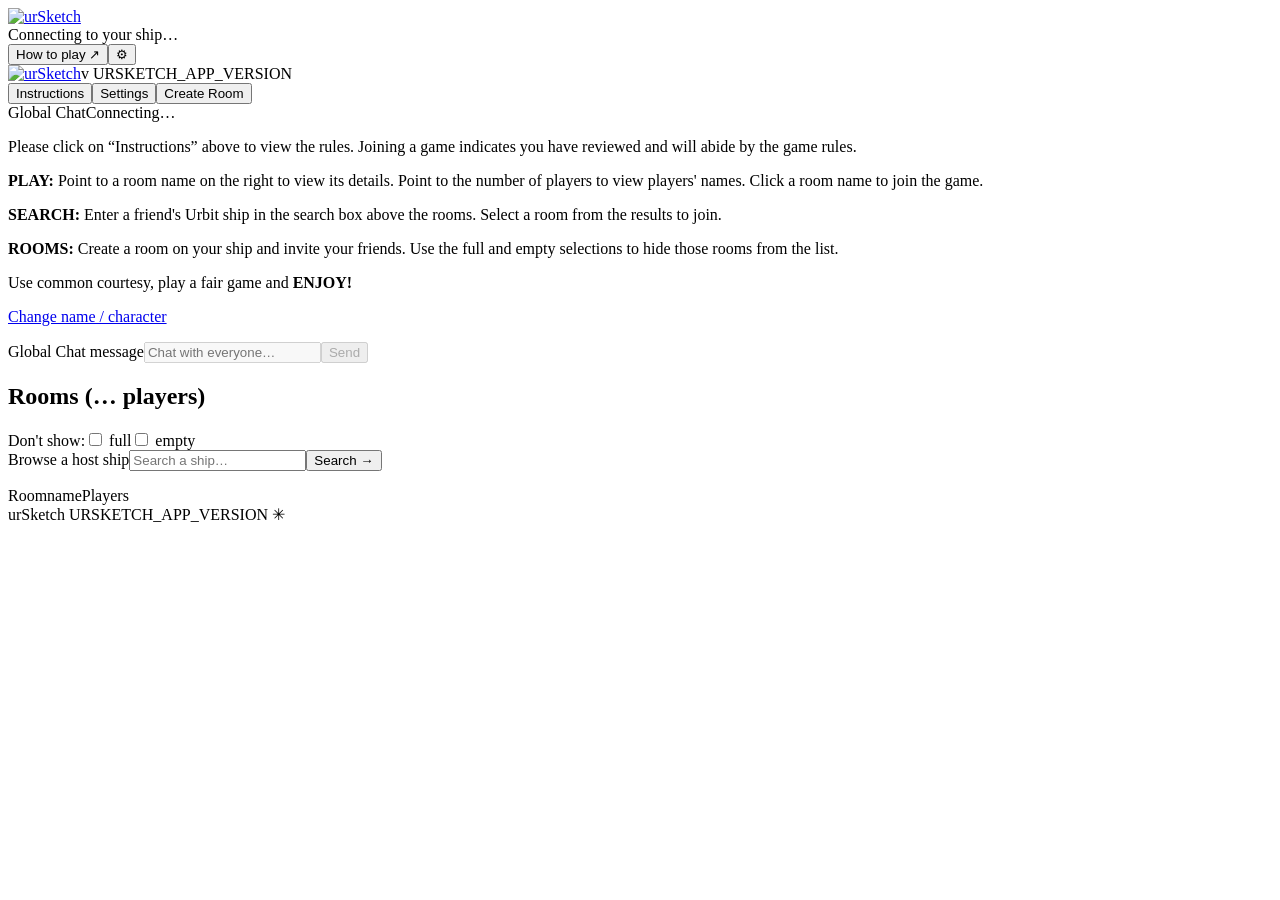
==== web/index.html @ 34342127 "Add Snoopy, Mountain Dew and M1A1 Abrams themes in 0.22.0" ====
<!doctype html>
<html lang="en">
<head><meta charset="utf-8"><meta name="viewport" content="width=device-width,initial-scale=1"><title>urSketch · Draw together on Urbit</title><link rel="icon" type="image/svg+xml" sizes="any" href="URSKETCH_FAVICON_URL"><style>/* URSKETCH_CSS */</style><script>document.documentElement.classList.toggle('connect-route',location.pathname.replace(/\/$/,'').endsWith('/connect'));</script></head>
<body>
<header><a class="brand" href="/apps/ursketch"><img class="game-logo" src="URSKETCH_BROWSER_LOGO_URL" alt="urSketch"></a><div class="connection"><span id="status-dot"></span><span id="status">Connecting to your ship…</span></div><div class="header-actions"><button id="help" class="quiet">How to play ↗</button><button id="settings-open" class="quiet settings-button" title="Settings" aria-label="Settings">⚙</button></div></header>
<main>
<section id="connect-page" aria-label="Connect to urSketch" hidden>
<!-- URSKETCH_CONNECT_LOGO -->
<section id="character-builder" aria-label="Build your character"><div id="character-preview"></div><div class="character-controls">
<div class="character-control"><button type="button" class="character-arrow previous" data-character-part="hat" data-step="-1" aria-label="Previous hat"><svg viewBox="0 0 80 72" aria-hidden="true"><path d="M76 4L4 36l72 32-13-32Z"/></svg></button><div><span>Hat</span><output id="character-hat-value"></output></div><button type="button" class="character-arrow next" data-character-part="hat" data-step="1" aria-label="Next hat"><svg viewBox="0 0 80 72" aria-hidden="true"><path d="M4 4l72 32L4 68l13-32Z"/></svg></button></div>
<div class="character-control"><button type="button" class="character-arrow previous" data-character-part="face" data-step="-1" aria-label="Previous face"><svg viewBox="0 0 80 72" aria-hidden="true"><path d="M76 4L4 36l72 32-13-32Z"/></svg></button><div><span>Face</span><output id="character-face-value"></output></div><button type="button" class="character-arrow next" data-character-part="face" data-step="1" aria-label="Next face"><svg viewBox="0 0 80 72" aria-hidden="true"><path d="M4 4l72 32L4 68l13-32Z"/></svg></button></div>
<div class="character-control"><button type="button" class="character-arrow previous" data-character-part="body" data-step="-1" aria-label="Previous body"><svg viewBox="0 0 80 72" aria-hidden="true"><path d="M76 4L4 36l72 32-13-32Z"/></svg></button><div><span>Body</span><output id="character-body-value"></output></div><button type="button" class="character-arrow next" data-character-part="body" data-step="1" aria-label="Next body"><svg viewBox="0 0 80 72" aria-hidden="true"><path d="M4 4l72 32L4 68l13-32Z"/></svg></button></div>
</div><span id="character-status" class="sr-only" role="status" aria-live="polite"></span></section><div class="connect-details">
<div class="connect-copy"><p>Welcome to urSketch, the net's premier sketching game!</p><p>Enter your display name in the box to the right and click the Connect button to connect to the game.</p><p>Your Urbit ID is your permanent name. You can choose to change your in-game display name, or leave your display name as your Urbit ID.</p></div>
<form id="profile-form"><label for="player-name">Name:</label><input id="player-name" name="name" maxlength="96" autocomplete="nickname" spellcheck="false" required><button id="connect-submit" type="submit">Connect</button><p id="connect-error" role="alert" aria-live="polite"></p></form></div>
</section>
<section id="lobby" aria-label="Room browser">
 <div class="browser-left">
  <div class="browser-masthead"><a href="/apps/ursketch" aria-label="urSketch introduction"><img id="browser-logo" src="URSKETCH_BROWSER_LOGO_URL" alt="urSketch"></a><span class="browser-version">v <span id="app-version">URSKETCH_APP_VERSION</span></span><div class="browser-actions"><button id="browser-help" type="button">Instructions</button><button id="browser-settings" type="button">Settings</button><button id="create-open" type="button">Create Room</button></div></div>
  <div class="browser-panel-label"><span>Global Chat</span><span id="global-chat-status" role="status" aria-live="polite">Connecting…</span><button id="global-chat-retry" type="button" hidden>Retry</button></div>
  <div id="browser-guide" class="browser-guide" tabindex="0">
   <div id="room-recovery" class="room-recovery" hidden><div><strong id="recovery-title">Return to your room</strong><p id="recovery-detail"></p></div><div class="recovery-actions"><button id="rejoin-room" class="primary">Rejoin</button><button id="leave-saved-room">Leave room</button></div></div>
   <p>Please click on “Instructions” above to view the rules. Joining a game indicates you have reviewed and will abide by the game rules.</p>
   <p><b>PLAY:</b> Point to a room name on the right to view its details. Point to the number of players to view players' names. Click a room name to join the game.</p>
   <p><b>SEARCH:</b> Enter a friend's Urbit ship in the search box above the rooms. Select a room from the results to join.</p>
   <p><b>ROOMS:</b> Create a room on your ship and invite your friends. Use the full and empty selections to hide those rooms from the list.</p>
   <p class="browser-courtesy">Use common courtesy, play a fair game and <b>ENJOY!</b></p>
   <div class="player-summary"><p id="profile-current"></p><a href="/apps/ursketch/connect">Change name / character</a></div>

   <p id="join-status" class="operation-status" role="status" aria-live="polite"></p><div id="global-messages" role="log" aria-label="Global Chat messages" aria-live="polite"></div>
  </div>
  <form id="global-chat-form"><label for="global-chat-input" class="sr-only">Global Chat message</label><input id="global-chat-input" maxlength="240" autocomplete="off" placeholder="Chat with everyone…" required disabled><button id="global-chat-send" type="submit" disabled>Send</button></form>
 </div>
 <aside id="room-browser" aria-label="Rooms">
  <div class="browser-room-controls"><h2 id="browser-player-total" aria-live="polite">Rooms (… players)</h2><div class="browser-filters"><span>Don't show:</span><label><input id="hide-full-rooms" type="checkbox" aria-label="Hide full rooms"> full</label><label><input id="hide-empty-rooms" type="checkbox" aria-label="Hide empty rooms"> empty</label></div><div class="host-bar room-search">
   <div class="search-modes" role="tablist" aria-label="Room search method" hidden><button id="search-host-mode" type="button" role="tab" aria-selected="true" aria-controls="host-form">Browse a host ship</button><button id="search-invite-mode" type="button" role="tab" aria-selected="false" aria-controls="host-form" tabindex="-1">Room invite code</button></div>
   <form id="host-form" role="tabpanel" aria-labelledby="search-host-mode"><label id="search-label" class="sr-only" for="host">Browse a host ship</label><input id="host" placeholder="Search a ship…" autocomplete="off" spellcheck="false" required><button id="host-search">Search →</button></form>
  </div><p id="browse-status" class="operation-status" role="status" aria-live="polite"></p></div>
  <div class="browser-columns"><span>Roomname</span><span>Players</span></div>
  <div id="room-list" class="room-list" aria-label="Available rooms"></div>
 </aside>
</section>
<section id="game" hidden>
 <div class="room-heading"><div class="room-identity"><h2 id="room-title">Drawing room</h2><p id="room-host"></p></div><div class="round-meta"><span id="round">Round 1 / 10</span><span id="classic-round" class="classic-only"></span><span id="phase-label">Waiting for players</span><div id="artist-secret" hidden><span>Word: <strong id="word"></strong></span><span>Value: <b id="word-value">10</b></span></div></div><div class="room-actions"><button id="invite" class="quiet">Invite ↗</button><button id="leave" class="quiet">Leave</button><div id="timer-dial" class="timer-dial" role="progressbar" aria-label="Round timer" aria-valuemin="0" aria-valuemax="120" aria-valuenow="0"><span id="timer-label" class="sr-only">Waiting for players</span></div></div></div>
 <div id="room-notice" class="room-notice"><span id="room-notice-text"></span><button id="start" type="button">Start game →</button></div>
 <div class="game-grid">
  <div class="left-top">
   <aside class="players panel"><div class="panel-label"><b class="default-only">Players</b><b class="classic-only">Users (<span id="classic-player-count">0</span>)</b><span id="player-count"></span></div><ol id="players"></ol></aside>
   <section class="game-log panel" data-chat="game"><div class="panel-label"><button id="select-game-chat" type="button" aria-pressed="true">Game</button> <span id="game-status">Waiting</span></div><div id="messages" tabindex="0" class="message-log" role="log" aria-live="polite"></div><span id="guess-form-home" hidden></span><form id="guess-form"><label class="sr-only" for="guess">Your guess</label><input id="guess" maxlength="160" placeholder="Guesses open when a round starts" autocomplete="off" required disabled><button aria-label="Send guess" disabled>↑</button></form></section>
  </div>
  <div id="classic-left-controls" class="classic-only"></div>
  <section class="chat panel" data-chat="chat"><div class="panel-label"><button id="select-chat-chat" type="button" aria-pressed="false">Chat</button> <span>Say hello</span></div><div id="chat-messages" tabindex="0" class="message-log" role="log" aria-live="polite"></div><form id="chat-form"><label class="sr-only" for="chat-input">Chat message</label><input id="chat-input" maxlength="240" placeholder="Say something nice…" autocomplete="off" required><button aria-label="Send chat">↑</button></form></section>
  <section class="studio panel">
   <div id="studio-toolbar" class="studio-toolbar" hidden>
    <span id="round-controls-home" hidden></span><div id="round-controls" hidden><button id="give-hint" aria-label="Give hint" title="Give hint — artist reward: 5 points after the first hint, then 4 and 3">Give hint <span id="hints-used">0/3</span></button><button id="skip" class="quiet">Skip</button></div>
    <div id="hint-display" class="hint-display" role="status" aria-live="polite" hidden><span id="hint-letters"></span><span id="hint-length"></span></div>
   <div id="tools" hidden>
    <div id="drawing-palettes">
     <div class="palette-panel stroke-panel" data-palette="stroke"><span class="palette-grip" draggable="true" title="Drag to rearrange; double-click to rotate" aria-label="Move stroke palette">⠿</span><div class="stroke-control"><div id="brush-preview" aria-hidden="true"><span></span></div><label for="width">Stroke <output id="width-value">6</output></label><input id="width" type="range" min="1" max="40" value="6" aria-label="Stroke width"></div></div>
     <div class="palette-panel color-panel" data-palette="colors"><span class="palette-grip" draggable="true" title="Drag to rearrange; double-click to rotate" aria-label="Move color palette">⠿</span><div class="palette" id="palette" aria-label="Drawing colors"></div><div class="color-extra"><button id="color-preview" title="Switch simple / advanced palette" aria-label="Advanced palette"><span></span></button><button id="lighter" title="Lighter (↑)" aria-label="Lighter">▴</button><button id="darker" title="Darker (↓)" aria-label="Darker">▾</button></div><div id="advanced-palette" hidden><input id="custom-color" type="color" value="#000000" aria-label="Choose any color"><span>Choose any color</span></div></div>
     <div class="palette-panel drawing-panel" data-palette="tools"><span class="palette-grip" draggable="true" title="Drag to rearrange; double-click to rotate" aria-label="Move drawing palette">⠿</span><div class="tool-grid" id="tool-grid" aria-label="Drawing tools"></div></div>
    </div><span id="tool-status" class="sr-only" role="status"></span>
   </div>
   </div>
   <div class="canvas-wrap"><canvas id="canvas" width="1000" height="700" aria-label="Shared drawing canvas"></canvas><section id="game-finale" hidden aria-label="Game winner"><canvas aria-hidden="true"></canvas><div class="finale-wordart"><div class="finale-caption">The winner is</div><div class="finale-winner"></div><div class="finale-caption finale-score"></div></div></section><div id="artist-banner" hidden><div>Your word is: <b id="banner-word"></b></div><div>Remember: Letters are NOT allowed!</div></div></div>
   <div class="canvas-footer"><span id="drawing-status">Everyone has an artist in them.</span><span>URSKETCH</span></div>
  </section>
 </div>
</section>
</main><footer><span>urSketch URSKETCH_APP_VERSION <span class="footer-star">✳</span></span></footer>
<dialog id="create-dialog"><form id="create-form"><h2>Create a room</h2><label for="title">Room name:</label><input id="title" maxlength="48" placeholder="The questionable artists club" required><p>Hosted on your ship. Share an invite so friends can join from theirs.</p><p id="create-error" role="alert" hidden></p><div class="dialog-actions"><button type="button" id="cancel-create">Cancel</button><button class="primary">Create room →</button></div></form></dialog>
<dialog id="settings-dialog" aria-labelledby="settings-heading"><div class="settings-heading"><h2 id="settings-heading">Settings</h2><button id="settings-close" class="quiet" aria-label="Close settings">✕</button></div>
 <fieldset><legend>Sound</legend><label class="settings-check"><input id="sound-muted" type="checkbox">Mute sound</label><label for="sound-volume">Volume <output id="volume-value">70%</output></label><input id="sound-volume" type="range" min="0" max="100" value="70"><label for="audio-output">Output device</label><div class="output-controls"><select id="audio-output"><option value="">System default</option></select><button id="choose-output" type="button">Choose output…</button></div><p id="audio-status" role="status">Choose where game sounds will play.</p><button id="test-sound" type="button">Test sound</button></fieldset>
 <fieldset><legend>Theme song</legend><label class="settings-check"><input id="theme-song-quarter" type="checkbox">Theme song at 25% volume</label><label class="settings-check"><input id="theme-song-disabled" type="checkbox">Disable theme song</label><p class="settings-note">25% uses one quarter of the normal theme-song level, after the master volume above.</p></fieldset>
 <fieldset><legend>Appearance & accessibility</legend><label for="theme-select">Theme</label><select id="theme-select"><option value="classic">Classic</option><option value="blingee">Blingee</option><option value="aero">Frutiger Aero</option><option value="milady">Milady</option><option value="terminal">Terminal</option><option value="dark-souls">Dark Souls</option><option value="kitty-cat">Kitty Cat</option><option value="pikachu">Pikachu</option><option value="garfield">Garfield</option><option value="snoopy-woodstock">Snoopy and Woodstock</option><option value="mountain-dew">Mountain Dew</option><option value="m1a1-abrams">M1A1 Abrams</option><option value="grubbery" disabled>Grubbery Theme — coming soon</option></select><label class="settings-check"><input id="reduce-motion" type="checkbox">Reduce motion</label><label class="settings-check"><input id="large-chat" type="checkbox">Larger chat text</label></fieldset><button id="settings-reset" class="quiet" type="button">Restore defaults</button><p class="settings-note">Saved in this browser.</p></dialog>
<dialog id="player-profile-dialog" aria-labelledby="player-profile-name"><p class="eyebrow">PLAYER PROFILE</p><h2 id="player-profile-name"></h2><p>Urbit ID</p><p id="player-profile-ship"></p><button id="remove-player" type="button" hidden>Remove player</button><button id="warn-player" type="button" hidden>Warn about game rules</button><form method="dialog"><button class="primary">Close</button></form></dialog>
<dialog id="help-dialog"><p class="eyebrow">WELCOME TO URSKETCH</p><h2>A picture is worth… points.</h2><p>Each player takes a turn drawing. Your word is assigned automatically. Illustrate it with the drawing tools. No letters, numbers, or giving the answer away!</p><p>Everyone else has 120 seconds to guess. The first correct guess starts a 20-second finish timer. A round ends immediately if all guessers solve it. Correct guesses earn 10, 9, 8, 7, 6, then 5 points each. The drawer earns 10 points for the first correct guess and 1 for each additional guess. Give hint can be used three times before anyone guesses correctly: first it shows the letter count, then reveals one random letter per press. The artist’s first-solve reward becomes 5, 4, then 3 points. Additional correct guessers still add 1 point each. No correct guesses means no drawer points. Each game has 10 drawing rounds, followed by a 40-second winner celebration. The next game starts automatically. Rooms hold at most 10 players.</p><p>Search a friend's host ship or share your room's invite. Every player joins through their own Urbit ship with urSketch installed.</p><details class="shortcut-help"><summary>Drawing tools and shortcuts</summary><p>Pen P · Brush B · Spray Y · Eraser E · Rectangle S · Circle C · Line L · Zoom Z. Repeat S or C to toggle solid / outline shapes.</p><p>+ / − zoom · Space pans · Space+Alt zooms in · Space+Command zooms out · Alt picks a color · D toggles black / white.</p><p>↑ / ↓ change brightness · ← / → change width · 1–8 set width · 9 sets 16px · 0 sets 32px · Tab switches Game / Chat. Shift+Clear fills with your color. Shift+Zoom zooms out; double-click Zoom to reset zoom and pan.</p><p>Drag palette grips to rearrange them outside the canvas; double-click a grip to rotate. Your palette arrangement is saved.</p></details><button id="close-help" class="primary">Got it →</button></dialog>
<div id="toast" role="status" hidden></div>
<script>/* URSKETCH_DRAWING */
/* URSKETCH_CHARACTERS */
/* URSKETCH_SETTINGS */
/* URSKETCH_AUDIO */
/* URSKETCH_FINALE */
/* URSKETCH_JS */</script>
</body></html>
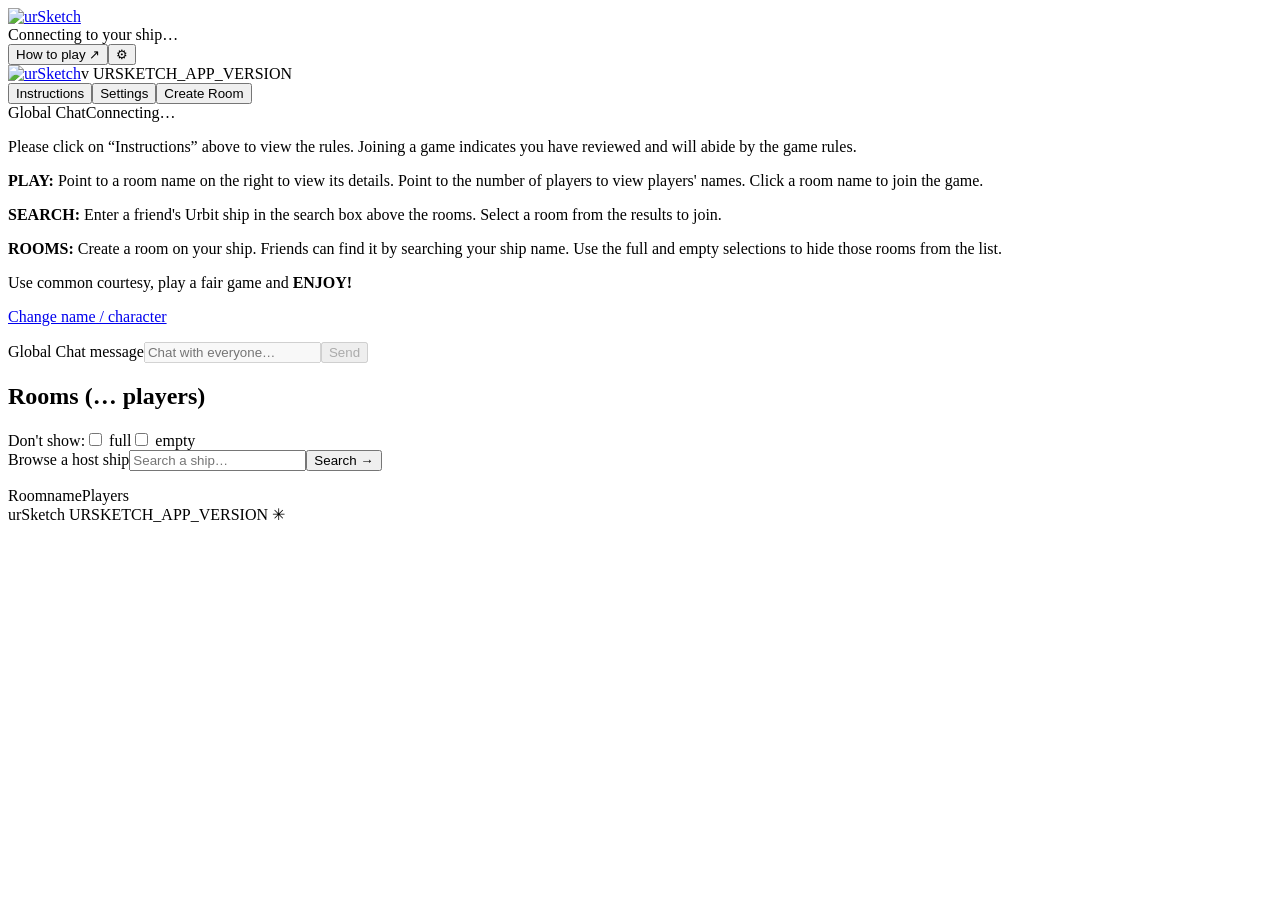
==== commit 12275ebc: "Move game start into canvas banner and remove invitations" ====
--- a/web/index.html
+++ b/web/index.html
@@ -19,11 +19,10 @@
   <div class="browser-masthead"><a href="/apps/ursketch" aria-label="urSketch introduction"><img id="browser-logo" src="URSKETCH_BROWSER_LOGO_URL" alt="urSketch"></a><span class="browser-version">v <span id="app-version">URSKETCH_APP_VERSION</span></span><div class="browser-actions"><button id="browser-help" type="button">Instructions</button><button id="browser-settings" type="button">Settings</button><button id="create-open" type="button">Create Room</button></div></div>
   <div class="browser-panel-label"><span>Global Chat</span><span id="global-chat-status" role="status" aria-live="polite">Connecting…</span><button id="global-chat-retry" type="button" hidden>Retry</button></div>
   <div id="browser-guide" class="browser-guide" tabindex="0">
-   <div id="room-recovery" class="room-recovery" hidden><div><strong id="recovery-title">Return to your room</strong><p id="recovery-detail"></p></div><div class="recovery-actions"><button id="rejoin-room" class="primary">Rejoin</button><button id="leave-saved-room">Leave room</button></div></div>
    <p>Please click on “Instructions” above to view the rules. Joining a game indicates you have reviewed and will abide by the game rules.</p>
    <p><b>PLAY:</b> Point to a room name on the right to view its details. Point to the number of players to view players' names. Click a room name to join the game.</p>
    <p><b>SEARCH:</b> Enter a friend's Urbit ship in the search box above the rooms. Select a room from the results to join.</p>
-   <p><b>ROOMS:</b> Create a room on your ship and invite your friends. Use the full and empty selections to hide those rooms from the list.</p>
+   <p><b>ROOMS:</b> Create a room on your ship. Friends can find it by searching your ship name. Use the full and empty selections to hide those rooms from the list.</p>
    <p class="browser-courtesy">Use common courtesy, play a fair game and <b>ENJOY!</b></p>
    <div class="player-summary"><p id="profile-current"></p><a href="/apps/ursketch/connect">Change name / character</a></div>
 
@@ -33,16 +32,16 @@
  </div>
  <aside id="room-browser" aria-label="Rooms">
   <div class="browser-room-controls"><h2 id="browser-player-total" aria-live="polite">Rooms (… players)</h2><div class="browser-filters"><span>Don't show:</span><label><input id="hide-full-rooms" type="checkbox" aria-label="Hide full rooms"> full</label><label><input id="hide-empty-rooms" type="checkbox" aria-label="Hide empty rooms"> empty</label></div><div class="host-bar room-search">
-   <div class="search-modes" role="tablist" aria-label="Room search method" hidden><button id="search-host-mode" type="button" role="tab" aria-selected="true" aria-controls="host-form">Browse a host ship</button><button id="search-invite-mode" type="button" role="tab" aria-selected="false" aria-controls="host-form" tabindex="-1">Room invite code</button></div>
-   <form id="host-form" role="tabpanel" aria-labelledby="search-host-mode"><label id="search-label" class="sr-only" for="host">Browse a host ship</label><input id="host" placeholder="Search a ship…" autocomplete="off" spellcheck="false" required><button id="host-search">Search →</button></form>
+   <form id="host-form" aria-labelledby="search-label"><label id="search-label" class="sr-only" for="host">Browse a host ship</label><input id="host" placeholder="Search a ship…" autocomplete="off" spellcheck="false" required><button id="host-search">Search →</button></form>
   </div><p id="browse-status" class="operation-status" role="status" aria-live="polite"></p></div>
   <div class="browser-columns"><span>Roomname</span><span>Players</span></div>
   <div id="room-list" class="room-list" aria-label="Available rooms"></div>
  </aside>
+   <div id="room-recovery" class="room-recovery" hidden><div><strong id="recovery-title">Return to your room</strong><p id="recovery-detail"></p></div><div class="recovery-actions"><button id="rejoin-room" class="primary">Reconnect</button><button id="leave-saved-room">Forget</button></div></div>
 </section>
 <section id="game" hidden>
- <div class="room-heading"><div class="room-identity"><h2 id="room-title">Drawing room</h2><p id="room-host"></p></div><div class="round-meta"><span id="round">Round 1 / 10</span><span id="classic-round" class="classic-only"></span><span id="phase-label">Waiting for players</span><div id="artist-secret" hidden><span>Word: <strong id="word"></strong></span><span>Value: <b id="word-value">10</b></span></div></div><div class="room-actions"><button id="invite" class="quiet">Invite ↗</button><button id="leave" class="quiet">Leave</button><div id="timer-dial" class="timer-dial" role="progressbar" aria-label="Round timer" aria-valuemin="0" aria-valuemax="120" aria-valuenow="0"><span id="timer-label" class="sr-only">Waiting for players</span></div></div></div>
- <div id="room-notice" class="room-notice"><span id="room-notice-text"></span><button id="start" type="button">Start game →</button></div>
+ <div class="room-heading"><div class="room-identity"><h2 id="room-title">Drawing room</h2><p id="room-host"></p></div><div class="round-meta"><span id="round">Round 1 / 10</span><span id="classic-round" class="classic-only"></span><span id="phase-label">Waiting for players</span><div id="artist-secret" hidden><span>Word: <strong id="word"></strong></span><span>Value: <b id="word-value">10</b></span></div></div><div class="room-actions"><button id="leave" class="quiet">Leave</button><div id="timer-dial" class="timer-dial" role="progressbar" aria-label="Round timer" aria-valuemin="0" aria-valuemax="120" aria-valuenow="0"><span id="timer-label" class="sr-only">Waiting for players</span></div></div></div>
+ <div id="room-notice" class="room-notice"><span id="room-notice-text"></span></div>
  <div class="game-grid">
   <div class="left-top">
    <aside class="players panel"><div class="panel-label"><b class="default-only">Players</b><b class="classic-only">Users (<span id="classic-player-count">0</span>)</b><span id="player-count"></span></div><ol id="players"></ol></aside>
@@ -62,24 +61,27 @@
     </div><span id="tool-status" class="sr-only" role="status"></span>
    </div>
    </div>
-   <div class="canvas-wrap"><canvas id="canvas" width="1000" height="700" aria-label="Shared drawing canvas"></canvas><section id="game-finale" hidden aria-label="Game winner"><canvas aria-hidden="true"></canvas><div class="finale-wordart"><div class="finale-caption">The winner is</div><div class="finale-winner"></div><div class="finale-caption finale-score"></div></div></section><div id="artist-banner" hidden><div>Your word is: <b id="banner-word"></b></div><div>Remember: Letters are NOT allowed!</div></div></div>
+   <div class="canvas-wrap"><canvas id="canvas" width="1000" height="700" aria-label="Shared drawing canvas"></canvas><section id="game-finale" hidden aria-label="Game winner"><canvas aria-hidden="true"></canvas><div class="finale-wordart"><div class="finale-caption">The winner is</div><div class="finale-winner"></div><div class="finale-caption finale-score"></div></div></section><div id="artist-banner" hidden><div id="host-start" hidden><button id="start" type="button">You are the host. <span>Click here</span> to start the game when you and everyone else are ready to start the game.</button></div><div id="artist-instructions" hidden><div>Your word is: <b id="banner-word"></b></div><div>Remember: Letters are NOT allowed!</div></div></div></div>
    <div class="canvas-footer"><span id="drawing-status">Everyone has an artist in them.</span><span>URSKETCH</span></div>
   </section>
  </div>
 </section>
 </main><footer><span>urSketch URSKETCH_APP_VERSION <span class="footer-star">✳</span></span></footer>
-<dialog id="create-dialog"><form id="create-form"><h2>Create a room</h2><label for="title">Room name:</label><input id="title" maxlength="48" placeholder="The questionable artists club" required><p>Hosted on your ship. Share an invite so friends can join from theirs.</p><p id="create-error" role="alert" hidden></p><div class="dialog-actions"><button type="button" id="cancel-create">Cancel</button><button class="primary">Create room →</button></div></form></dialog>
+<dialog id="create-dialog"><form id="create-form"><h2>Create a room</h2><label for="title">Room name:</label><input id="title" maxlength="48" placeholder="The questionable artists club" required><p>Hosted on your ship. Friends can search your ship name to join from theirs.</p><p id="create-error" role="alert" hidden></p><div class="dialog-actions"><button type="button" id="cancel-create">Cancel</button><button class="primary">Create room →</button></div></form></dialog>
 <dialog id="settings-dialog" aria-labelledby="settings-heading"><div class="settings-heading"><h2 id="settings-heading">Settings</h2><button id="settings-close" class="quiet" aria-label="Close settings">✕</button></div>
- <fieldset><legend>Sound</legend><label class="settings-check"><input id="sound-muted" type="checkbox">Mute sound</label><label for="sound-volume">Volume <output id="volume-value">70%</output></label><input id="sound-volume" type="range" min="0" max="100" value="70"><label for="audio-output">Output device</label><div class="output-controls"><select id="audio-output"><option value="">System default</option></select><button id="choose-output" type="button">Choose output…</button></div><p id="audio-status" role="status">Choose where game sounds will play.</p><button id="test-sound" type="button">Test sound</button></fieldset>
+ <div class="settings-columns"><section class="settings-sound" aria-label="Sound settings"><fieldset><legend>Sound</legend><label class="settings-check"><input id="sound-muted" type="checkbox">Mute sound</label><label for="sound-volume">Volume <output id="volume-value">70%</output></label><input id="sound-volume" type="range" min="0" max="100" value="70"><label for="audio-output">Output device</label><div class="output-controls"><select id="audio-output"><option value="">System default</option></select><button id="choose-output" type="button">Choose output…</button></div><p id="audio-status" role="status">Choose where game sounds will play.</p><button id="test-sound" type="button">Test sound</button></fieldset>
  <fieldset><legend>Theme song</legend><label class="settings-check"><input id="theme-song-quarter" type="checkbox">Theme song at 25% volume</label><label class="settings-check"><input id="theme-song-disabled" type="checkbox">Disable theme song</label><p class="settings-note">25% uses one quarter of the normal theme-song level, after the master volume above.</p></fieldset>
- <fieldset><legend>Appearance & accessibility</legend><label for="theme-select">Theme</label><select id="theme-select"><option value="classic">Classic</option><option value="blingee">Blingee</option><option value="aero">Frutiger Aero</option><option value="milady">Milady</option><option value="terminal">Terminal</option><option value="dark-souls">Dark Souls</option><option value="kitty-cat">Kitty Cat</option><option value="pikachu">Pikachu</option><option value="garfield">Garfield</option><option value="snoopy-woodstock">Snoopy and Woodstock</option><option value="mountain-dew">Mountain Dew</option><option value="m1a1-abrams">M1A1 Abrams</option><option value="grubbery" disabled>Grubbery Theme — coming soon</option></select><label class="settings-check"><input id="reduce-motion" type="checkbox">Reduce motion</label><label class="settings-check"><input id="large-chat" type="checkbox">Larger chat text</label></fieldset><button id="settings-reset" class="quiet" type="button">Restore defaults</button><p class="settings-note">Saved in this browser.</p></dialog>
+ </section><section class="settings-appearance" aria-label="Appearance settings"><fieldset><legend>Appearance & accessibility</legend><label for="theme-select">Theme</label><select id="theme-select"><option value="classic">Classic</option><option value="blingee">Blingee</option><option value="aero">Frutiger Aero</option><option value="milady">Milady</option><option value="terminal">Terminal</option><option value="dark-souls">Dark Souls</option><option value="kitty-cat">Kitty Cat</option><option value="pikachu">Pikachu</option><option value="garfield">Garfield</option><option value="snoopy-woodstock">Snoopy and Woodstock</option><option value="mountain-dew">Mountain Dew</option><option value="m1a1-abrams">M1A1 Abrams</option><option value="spider-man">Spider-Man · Tobey Maguire</option><option value="grubbery" disabled>Grubbery Theme — coming soon</option></select><figure id="spider-man-preview" class="spider-man-preview" hidden aria-label="Spider-Man theme artwork"><div class="spider-man-preview-art"></div><figcaption><strong>SPIDER-MAN</strong><span>Tobey Maguire · New York, 2002</span></figcaption><span class="goblin-cameo" role="img" aria-label="Green Goblin cameo"></span></figure><label for="mobile-layout">Game layout</label><select id="mobile-layout"><option value="auto">Automatic (detect mobile device)</option><option value="desktop">Desktop</option><option value="mobile">Mobile</option></select><label class="settings-check"><input id="reduce-motion" type="checkbox">Reduce motion</label><label class="settings-check"><input id="large-chat" type="checkbox">Larger chat text</label></fieldset></section></div><div class="settings-footer"><button id="settings-reset" class="quiet" type="button">Restore defaults</button><p class="settings-note">Saved in this browser.</p></div></dialog>
 <dialog id="player-profile-dialog" aria-labelledby="player-profile-name"><p class="eyebrow">PLAYER PROFILE</p><h2 id="player-profile-name"></h2><p>Urbit ID</p><p id="player-profile-ship"></p><button id="remove-player" type="button" hidden>Remove player</button><button id="warn-player" type="button" hidden>Warn about game rules</button><form method="dialog"><button class="primary">Close</button></form></dialog>
-<dialog id="help-dialog"><p class="eyebrow">WELCOME TO URSKETCH</p><h2>A picture is worth… points.</h2><p>Each player takes a turn drawing. Your word is assigned automatically. Illustrate it with the drawing tools. No letters, numbers, or giving the answer away!</p><p>Everyone else has 120 seconds to guess. The first correct guess starts a 20-second finish timer. A round ends immediately if all guessers solve it. Correct guesses earn 10, 9, 8, 7, 6, then 5 points each. The drawer earns 10 points for the first correct guess and 1 for each additional guess. Give hint can be used three times before anyone guesses correctly: first it shows the letter count, then reveals one random letter per press. The artist’s first-solve reward becomes 5, 4, then 3 points. Additional correct guessers still add 1 point each. No correct guesses means no drawer points. Each game has 10 drawing rounds, followed by a 40-second winner celebration. The next game starts automatically. Rooms hold at most 10 players.</p><p>Search a friend's host ship or share your room's invite. Every player joins through their own Urbit ship with urSketch installed.</p><details class="shortcut-help"><summary>Drawing tools and shortcuts</summary><p>Pen P · Brush B · Spray Y · Eraser E · Rectangle S · Circle C · Line L · Zoom Z. Repeat S or C to toggle solid / outline shapes.</p><p>+ / − zoom · Space pans · Space+Alt zooms in · Space+Command zooms out · Alt picks a color · D toggles black / white.</p><p>↑ / ↓ change brightness · ← / → change width · 1–8 set width · 9 sets 16px · 0 sets 32px · Tab switches Game / Chat. Shift+Clear fills with your color. Shift+Zoom zooms out; double-click Zoom to reset zoom and pan.</p><p>Drag palette grips to rearrange them outside the canvas; double-click a grip to rotate. Your palette arrangement is saved.</p></details><button id="close-help" class="primary">Got it →</button></dialog>
+<dialog id="help-dialog"><p class="eyebrow">WELCOME TO URSKETCH</p><h2>A picture is worth… points.</h2><p>Each player takes a turn drawing. Your word is assigned automatically. Illustrate it with the drawing tools. No letters, numbers, or giving the answer away!</p><p>Everyone else has 120 seconds to guess. The first correct guess starts a 20-second finish timer. Guessing ends when all guessers solve the word. The drawing stays visible for three seconds after every round. Correct guesses earn 10, 9, 8, 7, 6, then 5 points each. The drawer earns 10 points for the first correct guess and 1 for each additional guess. Give hint can be used three times before anyone guesses correctly: first it shows the letter count, then reveals one random letter per press. The artist’s first-solve reward becomes 5, 4, then 3 points. Additional correct guessers still add 1 point each. No correct guesses means no drawer points. Each game has 10 drawing rounds, followed by a 40-second winner celebration. The next game starts automatically. Rooms hold at most 10 players.</p><p>Search a friend's host ship and select a room to join. Every player joins through their own Urbit ship with urSketch installed.</p><details class="shortcut-help"><summary>Drawing tools and shortcuts</summary><p>Pen P · Brush B · Spray Y · Eraser E · Rectangle S · Circle C · Line L · Zoom Z. Repeat S or C to toggle solid / outline shapes.</p><p>+ / − zoom · Space pans · Space+Alt zooms in · Space+Command zooms out · Alt picks a color · D toggles black / white.</p><p>↑ / ↓ change brightness · ← / → change width · 1–8 set width · 9 sets 16px · 0 sets 32px · Tab switches Game / Chat. Shift+Clear fills with your color. Shift+Zoom zooms out; double-click Zoom to reset zoom and pan.</p><p>Drag palette grips to rearrange them outside the canvas; double-click a grip to rotate. Your palette arrangement is saved.</p></details><button id="close-help" class="primary">Got it →</button></dialog>
+<button id="admin-open" type="button" hidden title="Room admin" aria-label="Room admin"><svg viewBox="0 0 24 24" aria-hidden="true"><path d="M12 2 3 6v6c0 5 9 10 9 10s9-5 9-10V6Z" fill="none" stroke="currentColor" stroke-width="2"/><path d="m7 12 3 3 7-7" fill="none" stroke="currentColor" stroke-width="2"/></svg></button>
+<dialog id="admin-dialog" aria-labelledby="admin-title"><div class="settings-heading"><h2 id="admin-title">Room admin</h2><button id="admin-close" type="button" aria-label="Close room admin">×</button></div><form id="admin-form"><fieldset><legend>Timer management</legend><button id="admin-reset-timer" type="button">Reset timer to full round length</button><label>Round length<select id="admin-length"><option value="120">120 seconds (default)</option><option value="150">150 seconds</option><option value="180">180 seconds</option><option value="custom">Custom length</option></select></label><label id="admin-custom-length" hidden>Seconds (10–600)<input id="admin-seconds" type="number" min="10" max="600" value="120"></label><p>Round length applies to new rounds. Reset timer applies it to the current round.</p></fieldset><fieldset><legend>Difficulty</legend><label>All players in this room<select id="admin-difficulty"><option value="default">Selected word lists</option><option value="easy">Easy</option><option value="hard">Hard</option></select></label><p>Easy and Hard use their matching word banks; Selected word lists uses the checkboxes below. A player override takes priority for that player's drawing turns.</p><details><summary>Per-player difficulty</summary><div id="admin-players"></div></details></fieldset><fieldset><legend>Word lists</legend><div id="admin-word-lists"></div><label>Custom word list<select id="admin-custom-list"></select></label><label>Upload a Markdown word list<input id="admin-word-file" type="file" accept=".md,text/markdown"></label><p>One word or phrase per line. Bullets and numbered lists are supported. Use 101–5,000 unique entries; the last 100 assigned words stay excluded. Up to five custom lists per room.</p></fieldset><button type="submit" class="primary">Save room settings</button><p id="admin-status" role="status" aria-live="polite"></p></form></dialog>
 <div id="toast" role="status" hidden></div>
 <script>/* URSKETCH_DRAWING */
 /* URSKETCH_CHARACTERS */
 /* URSKETCH_SETTINGS */
 /* URSKETCH_AUDIO */
 /* URSKETCH_FINALE */
+/* URSKETCH_ADMIN */
 /* URSKETCH_JS */</script>
 </body></html>
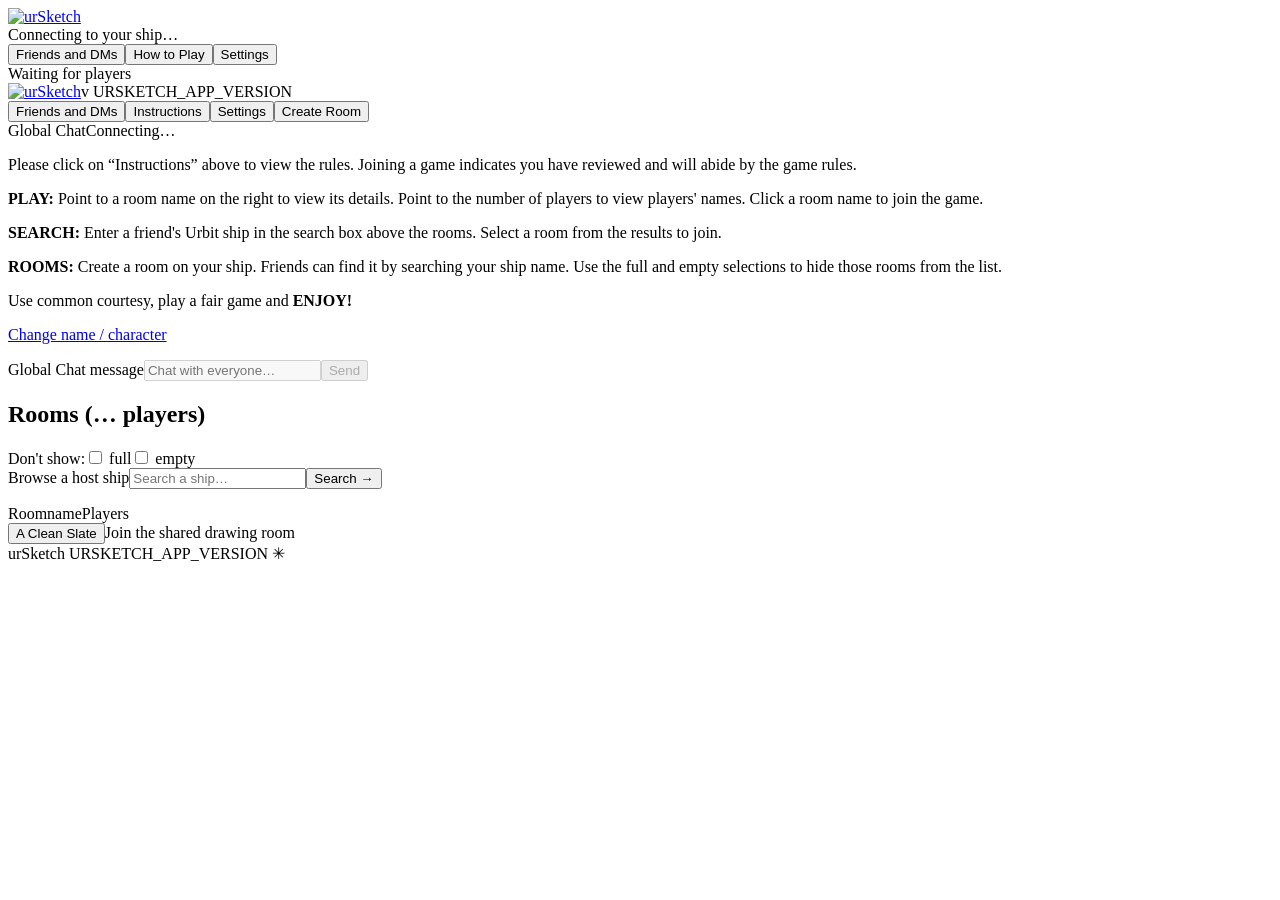
==== commit 75004e7d: "Release urSketch 0.27.0 with Pals friendships and a shared room Add persistent native friendship req" ====
--- a/web/index.html
+++ b/web/index.html
@@ -2,7 +2,7 @@
 <html lang="en">
 <head><meta charset="utf-8"><meta name="viewport" content="width=device-width,initial-scale=1"><title>urSketch · Draw together on Urbit</title><link rel="icon" type="image/svg+xml" sizes="any" href="URSKETCH_FAVICON_URL"><style>/* URSKETCH_CSS */</style><script>document.documentElement.classList.toggle('connect-route',location.pathname.replace(/\/$/,'').endsWith('/connect'));</script></head>
 <body>
-<header><a class="brand" href="/apps/ursketch"><img class="game-logo" src="URSKETCH_BROWSER_LOGO_URL" alt="urSketch"></a><div class="connection"><span id="status-dot"></span><span id="status">Connecting to your ship…</span></div><div class="header-actions"><button id="help" class="quiet">How to play ↗</button><button id="settings-open" class="quiet settings-button" title="Settings" aria-label="Settings">⚙</button></div></header>
+<header><a class="brand" href="/apps/ursketch"><img class="game-logo" src="URSKETCH_BROWSER_LOGO_URL" alt="urSketch"></a><div class="connection"><span id="status-dot"></span><span id="status">Connecting to your ship…</span></div><div class="header-actions"><button id="friends-open" type="button">Friends and DMs <span class="friend-dot" aria-label="New friend requests" hidden></span></button><button id="help" class="quiet">How to Play</button><button id="settings-open" class="quiet settings-button" title="Settings" aria-label="Settings">Settings</button><div id="timer-dial" class="timer-dial" role="progressbar" aria-label="Round timer" aria-valuemin="0" aria-valuemax="120" aria-valuenow="0"><span id="timer-label" class="sr-only">Waiting for players</span></div></div></header>
 <main>
 <section id="connect-page" aria-label="Connect to urSketch" hidden>
 <!-- URSKETCH_CONNECT_LOGO -->
@@ -16,7 +16,7 @@
 </section>
 <section id="lobby" aria-label="Room browser">
  <div class="browser-left">
-  <div class="browser-masthead"><a href="/apps/ursketch" aria-label="urSketch introduction"><img id="browser-logo" src="URSKETCH_BROWSER_LOGO_URL" alt="urSketch"></a><span class="browser-version">v <span id="app-version">URSKETCH_APP_VERSION</span></span><div class="browser-actions"><button id="browser-help" type="button">Instructions</button><button id="browser-settings" type="button">Settings</button><button id="create-open" type="button">Create Room</button></div></div>
+  <div class="browser-masthead"><a href="/apps/ursketch" aria-label="urSketch introduction"><img id="browser-logo" src="URSKETCH_BROWSER_LOGO_URL" alt="urSketch"></a><span class="browser-version">v <span id="app-version">URSKETCH_APP_VERSION</span></span><div class="browser-actions"><button id="browser-friends" type="button">Friends and DMs <span class="friend-dot" aria-label="New friend requests" hidden></span></button><button id="browser-help" type="button">Instructions</button><button id="browser-settings" type="button">Settings</button><button id="create-open" type="button">Create Room</button></div></div>
   <div class="browser-panel-label"><span>Global Chat</span><span id="global-chat-status" role="status" aria-live="polite">Connecting…</span><button id="global-chat-retry" type="button" hidden>Retry</button></div>
   <div id="browser-guide" class="browser-guide" tabindex="0">
    <p>Please click on “Instructions” above to view the rules. Joining a game indicates you have reviewed and will abide by the game rules.</p>
@@ -35,12 +35,12 @@
    <form id="host-form" aria-labelledby="search-label"><label id="search-label" class="sr-only" for="host">Browse a host ship</label><input id="host" placeholder="Search a ship…" autocomplete="off" spellcheck="false" required><button id="host-search">Search →</button></form>
   </div><p id="browse-status" class="operation-status" role="status" aria-live="polite"></p></div>
   <div class="browser-columns"><span>Roomname</span><span>Players</span></div>
-  <div id="room-list" class="room-list" aria-label="Available rooms"></div>
+  <div id="clean-slate"><button id="clean-slate-join" type="button">A Clean Slate</button><span id="clean-slate-status">Join the shared drawing room</span></div><div id="room-list" class="room-list" aria-label="Available rooms"></div>
  </aside>
    <div id="room-recovery" class="room-recovery" hidden><div><strong id="recovery-title">Return to your room</strong><p id="recovery-detail"></p></div><div class="recovery-actions"><button id="rejoin-room" class="primary">Reconnect</button><button id="leave-saved-room">Forget</button></div></div>
 </section>
 <section id="game" hidden>
- <div class="room-heading"><div class="room-identity"><h2 id="room-title">Drawing room</h2><p id="room-host"></p></div><div class="round-meta"><span id="round">Round 1 / 10</span><span id="classic-round" class="classic-only"></span><span id="phase-label">Waiting for players</span><div id="artist-secret" hidden><span>Word: <strong id="word"></strong></span><span>Value: <b id="word-value">10</b></span></div></div><div class="room-actions"><button id="leave" class="quiet">Leave</button><div id="timer-dial" class="timer-dial" role="progressbar" aria-label="Round timer" aria-valuemin="0" aria-valuemax="120" aria-valuenow="0"><span id="timer-label" class="sr-only">Waiting for players</span></div></div></div>
+ <div class="room-heading"><div class="room-identity"><h2 id="room-title">Drawing room</h2><p id="room-host"></p></div><div class="round-meta"><span id="round">Round 1 / 10</span><span id="classic-round" class="classic-only"></span><span id="phase-label">Waiting for players</span><div id="artist-secret" hidden><span>Word: <strong id="word"></strong></span><span>Value: <b id="word-value">10</b></span></div></div><div class="room-actions"><button id="leave" class="quiet">Leave</button></div></div>
  <div id="room-notice" class="room-notice"><span id="room-notice-text"></span></div>
  <div class="game-grid">
   <div class="left-top">
@@ -72,8 +72,9 @@
  <div class="settings-columns"><section class="settings-sound" aria-label="Sound settings"><fieldset><legend>Sound</legend><label class="settings-check"><input id="sound-muted" type="checkbox">Mute sound</label><label for="sound-volume">Volume <output id="volume-value">70%</output></label><input id="sound-volume" type="range" min="0" max="100" value="70"><label for="audio-output">Output device</label><div class="output-controls"><select id="audio-output"><option value="">System default</option></select><button id="choose-output" type="button">Choose output…</button></div><p id="audio-status" role="status">Choose where game sounds will play.</p><button id="test-sound" type="button">Test sound</button></fieldset>
  <fieldset><legend>Theme song</legend><label class="settings-check"><input id="theme-song-quarter" type="checkbox">Theme song at 25% volume</label><label class="settings-check"><input id="theme-song-disabled" type="checkbox">Disable theme song</label><p class="settings-note">25% uses one quarter of the normal theme-song level, after the master volume above.</p></fieldset>
  </section><section class="settings-appearance" aria-label="Appearance settings"><fieldset><legend>Appearance & accessibility</legend><label for="theme-select">Theme</label><select id="theme-select"><option value="classic">Classic</option><option value="blingee">Blingee</option><option value="aero">Frutiger Aero</option><option value="milady">Milady</option><option value="terminal">Terminal</option><option value="dark-souls">Dark Souls</option><option value="kitty-cat">Kitty Cat</option><option value="pikachu">Pikachu</option><option value="garfield">Garfield</option><option value="snoopy-woodstock">Snoopy and Woodstock</option><option value="mountain-dew">Mountain Dew</option><option value="m1a1-abrams">M1A1 Abrams</option><option value="spider-man">Spider-Man · Tobey Maguire</option><option value="grubbery" disabled>Grubbery Theme — coming soon</option></select><figure id="spider-man-preview" class="spider-man-preview" hidden aria-label="Spider-Man theme artwork"><div class="spider-man-preview-art"></div><figcaption><strong>SPIDER-MAN</strong><span>Tobey Maguire · New York, 2002</span></figcaption><span class="goblin-cameo" role="img" aria-label="Green Goblin cameo"></span></figure><label for="mobile-layout">Game layout</label><select id="mobile-layout"><option value="auto">Automatic (detect mobile device)</option><option value="desktop">Desktop</option><option value="mobile">Mobile</option></select><label class="settings-check"><input id="reduce-motion" type="checkbox">Reduce motion</label><label class="settings-check"><input id="large-chat" type="checkbox">Larger chat text</label></fieldset></section></div><div class="settings-footer"><button id="settings-reset" class="quiet" type="button">Restore defaults</button><p class="settings-note">Saved in this browser.</p></div></dialog>
-<dialog id="player-profile-dialog" aria-labelledby="player-profile-name"><p class="eyebrow">PLAYER PROFILE</p><h2 id="player-profile-name"></h2><p>Urbit ID</p><p id="player-profile-ship"></p><button id="remove-player" type="button" hidden>Remove player</button><button id="warn-player" type="button" hidden>Warn about game rules</button><form method="dialog"><button class="primary">Close</button></form></dialog>
-<dialog id="help-dialog"><p class="eyebrow">WELCOME TO URSKETCH</p><h2>A picture is worth… points.</h2><p>Each player takes a turn drawing. Your word is assigned automatically. Illustrate it with the drawing tools. No letters, numbers, or giving the answer away!</p><p>Everyone else has 120 seconds to guess. The first correct guess starts a 20-second finish timer. Guessing ends when all guessers solve the word. The drawing stays visible for three seconds after every round. Correct guesses earn 10, 9, 8, 7, 6, then 5 points each. The drawer earns 10 points for the first correct guess and 1 for each additional guess. Give hint can be used three times before anyone guesses correctly: first it shows the letter count, then reveals one random letter per press. The artist’s first-solve reward becomes 5, 4, then 3 points. Additional correct guessers still add 1 point each. No correct guesses means no drawer points. Each game has 10 drawing rounds, followed by a 40-second winner celebration. The next game starts automatically. Rooms hold at most 10 players.</p><p>Search a friend's host ship and select a room to join. Every player joins through their own Urbit ship with urSketch installed.</p><details class="shortcut-help"><summary>Drawing tools and shortcuts</summary><p>Pen P · Brush B · Spray Y · Eraser E · Rectangle S · Circle C · Line L · Zoom Z. Repeat S or C to toggle solid / outline shapes.</p><p>+ / − zoom · Space pans · Space+Alt zooms in · Space+Command zooms out · Alt picks a color · D toggles black / white.</p><p>↑ / ↓ change brightness · ← / → change width · 1–8 set width · 9 sets 16px · 0 sets 32px · Tab switches Game / Chat. Shift+Clear fills with your color. Shift+Zoom zooms out; double-click Zoom to reset zoom and pan.</p><p>Drag palette grips to rearrange them outside the canvas; double-click a grip to rotate. Your palette arrangement is saved.</p></details><button id="close-help" class="primary">Got it →</button></dialog>
+<dialog id="friends-dialog" aria-labelledby="friends-title"><div class="settings-heading"><h2 id="friends-title">Friends and DMs</h2><button id="friends-close" type="button" aria-label="Close friends">×</button></div><p id="friends-status" role="status" aria-live="polite"></p><section><h3>Friend requests</h3><div id="friend-requests"></div></section><section><h3>Friend List</h3><div id="friend-list"></div></section><section id="outgoing-section" hidden><h3>Pending requests</h3><div id="friend-outgoing"></div></section><button id="ursketch-lounge" type="button" disabled title="Public Groups lounge — coming soon">urSketch Lounge — coming soon</button><details class="pals-explainer"><summary>What is Pals?</summary><p>urSketch uses “Pals” to help you stay connected to your friends.</p><p><a href="/apps/pals" target="_blank" rel="noopener">Open Pals on your ship</a></p><p>Other Urbit applications use “Pals” as well.</p><p><a href="https://github.com/Fang-/suite/tree/master/doc/pals/dev" target="_blank" rel="noopener">Click here to read more.</a></p></details></dialog>
+<dialog id="player-profile-dialog" aria-labelledby="player-profile-name"><p class="eyebrow">PLAYER PROFILE</p><h2 id="player-profile-name"></h2><p>Urbit ID</p><p id="player-profile-ship"></p><button id="request-friendship" type="button">Request friendship</button><details class="pals-explainer"><summary>What is Pals?</summary><p>urSketch uses “Pals” to help you stay connected to your friends.</p><p><a href="/apps/pals" target="_blank" rel="noopener">Open Pals on your ship</a></p><p>Other Urbit applications use “Pals” as well.</p><p><a href="https://github.com/Fang-/suite/tree/master/doc/pals/dev" target="_blank" rel="noopener">Click here to read more.</a></p></details><button id="remove-player" type="button" hidden>Remove player</button><button id="warn-player" type="button" hidden>Warn about game rules</button><form method="dialog"><button class="primary">Close</button></form></dialog>
+<dialog id="help-dialog"><p class="eyebrow">WELCOME TO URSKETCH</p><h2>A picture is worth… points.</h2><p>Each player takes a turn drawing. Your word is assigned automatically. Illustrate it with the drawing tools. No letters, numbers, or giving the answer away!</p><p>Everyone else has 120 seconds to guess. The first correct guess starts a 20-second finish timer. Guessing ends when all guessers solve the word. The drawing stays visible for three seconds after every round. Correct guesses earn 10, 9, 8, 7, 6, then 5 points each. The drawer earns 10 points for the first correct guess and 1 for each additional guess. Give hint can be used three times before anyone guesses correctly: first it shows the letter count, then reveals one random letter per press. The artist’s first-solve reward becomes 5, 4, then 3 points. Additional correct guessers still add 1 point each. No correct guesses means no drawer points. Each game has at least 10 drawing rounds, followed by a 40-second winner celebration. The next game starts automatically. Rooms hold at most 25 players. Each game has at least 10 rounds; the total grows with the largest player count reached in that game.</p><p>Search a friend's host ship and select a room to join. Every player joins through their own Urbit ship with urSketch installed.</p><details class="shortcut-help"><summary>Drawing tools and shortcuts</summary><p>Pen P · Brush B · Spray Y · Eraser E · Rectangle S · Circle C · Line L · Zoom Z. Repeat S or C to toggle solid / outline shapes.</p><p>+ / − zoom · Space pans · Space+Alt zooms in · Space+Command zooms out · Alt picks a color · D toggles black / white.</p><p>↑ / ↓ change brightness · ← / → change width · 1–8 set width · 9 sets 16px · 0 sets 32px · Tab switches Game / Chat. Shift+Clear fills with your color. Shift+Zoom zooms out; double-click Zoom to reset zoom and pan.</p><p>Drag palette grips to rearrange them outside the canvas; double-click a grip to rotate. Your palette arrangement is saved.</p></details><button id="close-help" class="primary">Got it →</button></dialog>
 <button id="admin-open" type="button" hidden title="Room admin" aria-label="Room admin"><svg viewBox="0 0 24 24" aria-hidden="true"><path d="M12 2 3 6v6c0 5 9 10 9 10s9-5 9-10V6Z" fill="none" stroke="currentColor" stroke-width="2"/><path d="m7 12 3 3 7-7" fill="none" stroke="currentColor" stroke-width="2"/></svg></button>
 <dialog id="admin-dialog" aria-labelledby="admin-title"><div class="settings-heading"><h2 id="admin-title">Room admin</h2><button id="admin-close" type="button" aria-label="Close room admin">×</button></div><form id="admin-form"><fieldset><legend>Timer management</legend><button id="admin-reset-timer" type="button">Reset timer to full round length</button><label>Round length<select id="admin-length"><option value="120">120 seconds (default)</option><option value="150">150 seconds</option><option value="180">180 seconds</option><option value="custom">Custom length</option></select></label><label id="admin-custom-length" hidden>Seconds (10–600)<input id="admin-seconds" type="number" min="10" max="600" value="120"></label><p>Round length applies to new rounds. Reset timer applies it to the current round.</p></fieldset><fieldset><legend>Difficulty</legend><label>All players in this room<select id="admin-difficulty"><option value="default">Selected word lists</option><option value="easy">Easy</option><option value="hard">Hard</option></select></label><p>Easy and Hard use their matching word banks; Selected word lists uses the checkboxes below. A player override takes priority for that player's drawing turns.</p><details><summary>Per-player difficulty</summary><div id="admin-players"></div></details></fieldset><fieldset><legend>Word lists</legend><div id="admin-word-lists"></div><label>Custom word list<select id="admin-custom-list"></select></label><label>Upload a Markdown word list<input id="admin-word-file" type="file" accept=".md,text/markdown"></label><p>One word or phrase per line. Bullets and numbered lists are supported. Use 101–5,000 unique entries; the last 100 assigned words stay excluded. Up to five custom lists per room.</p></fieldset><button type="submit" class="primary">Save room settings</button><p id="admin-status" role="status" aria-live="polite"></p></form></dialog>
 <div id="toast" role="status" hidden></div>
@@ -83,5 +84,6 @@
 /* URSKETCH_AUDIO */
 /* URSKETCH_FINALE */
 /* URSKETCH_ADMIN */
+/* URSKETCH_SOCIAL */
 /* URSKETCH_JS */</script>
 </body></html>
